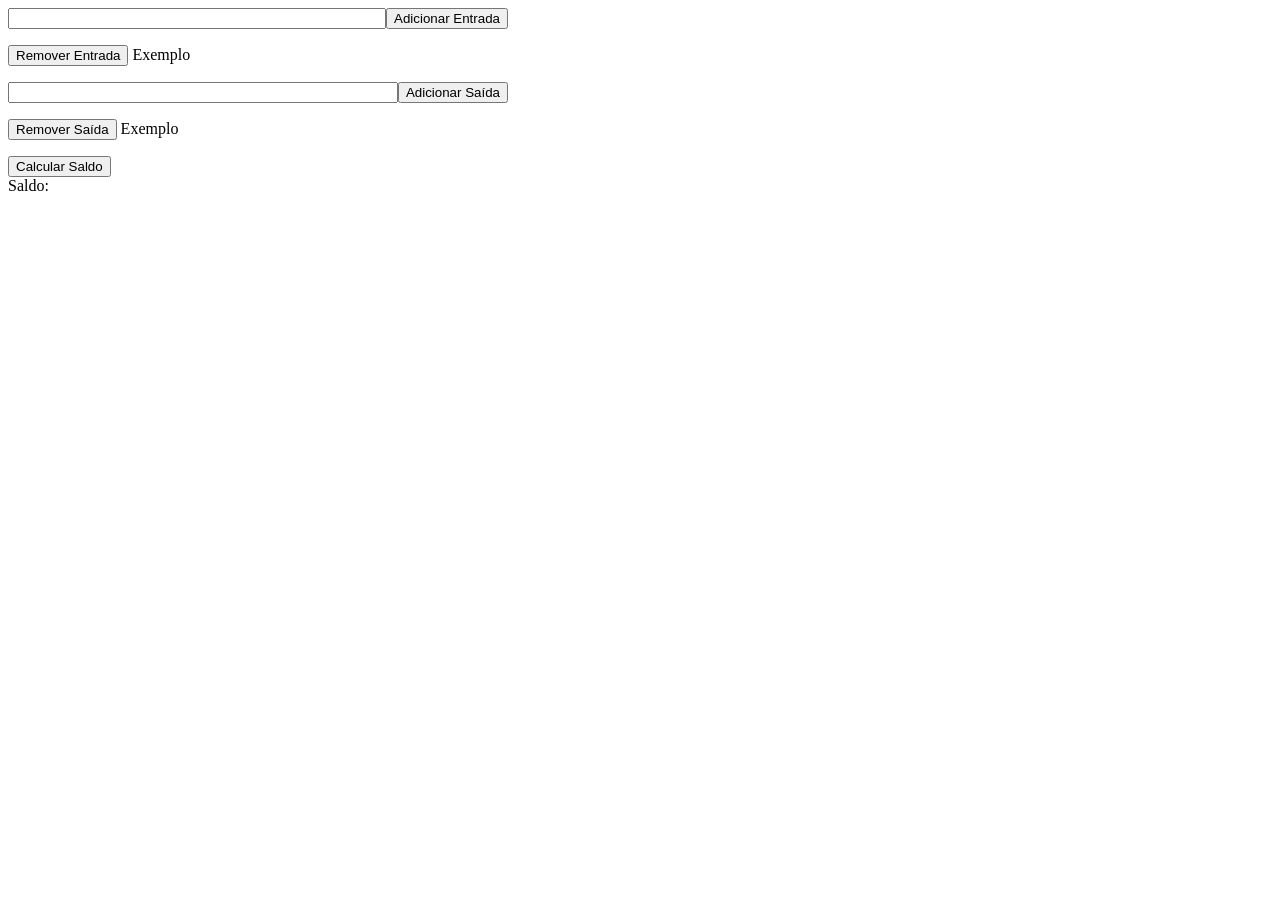
==== EntradaSaida/index.html @ 8a31db76 "...." ====
<!DOCTYPE html>
<html>
<head>
    <meta charset='utf-8'>
    <meta name='viewport' content='width=device-width, initial-scale=1'>
    <title>Entrada e Saída</title>
    <link rel='stylesheet' href='main.css'>
    <script defer src='main.js'></script>
</head>
<body>
    <form class="formentrada">
        <input type="text" class="inputentrada">
        <button>Adicionar Entrada</button>
    </form>
    <ul class="ulentrada">
        <li>
            <button>Remover Entrada</button>
            <span>Exemplo</span>
        </li>
    </ul>

    <form class="formsaida">
        <input type="text" class="inputsaida">
        <button>Adicionar Saída</button>
    </form>
    <ul class="ulsaida">
        <li>
            <button>Remover Saída</button>
            <span>Exemplo</span>
        </li>
    </ul>
    <button class="calc">Calcular Saldo</button>
    <div class="saldo">
        Saldo: 
    </div>

</body>
</html>
---- EntradaSaida/main.css ----
* {
    box-sizing: border-box;
}

form, ul {
    width: 500px;
}

form {
    margin-bottom: .5rem;
    display: flex;
}

input {
    flex-grow: 1;
}

ul {
    padding: 0;
}

ul li {
    margin: 0;
    padding: 0;
    list-style: none;
}
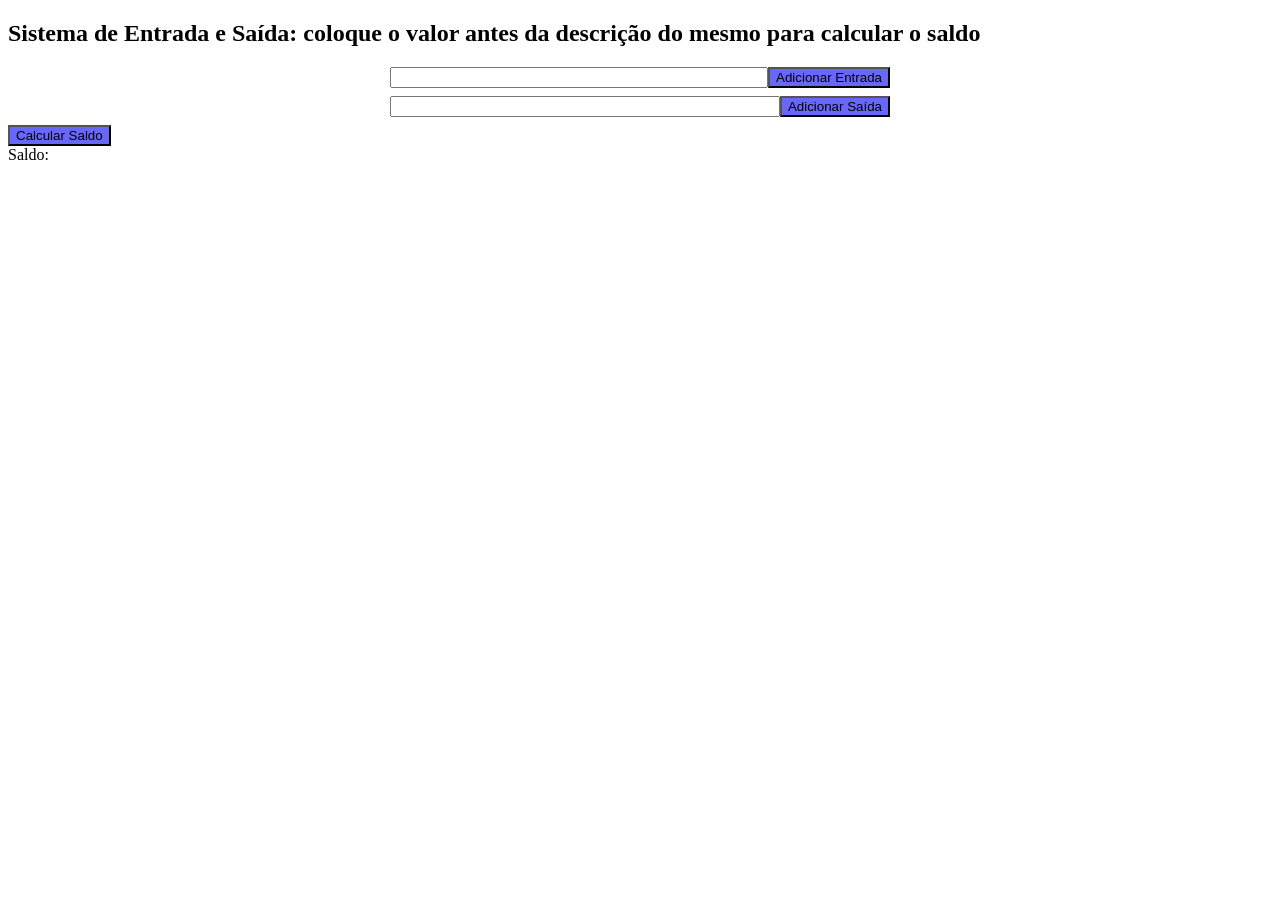
==== commit 3bb44e01: "entradasaida" ====
--- a/EntradaSaida/index.html
+++ b/EntradaSaida/index.html
@@ -8,14 +8,14 @@
     <script defer src='main.js'></script>
 </head>
 <body>
+    <h2>Sistema de Entrada e Saída: coloque o valor antes da descrição do mesmo para calcular o saldo</h2>
     <form class="formentrada">
         <input type="text" class="inputentrada">
         <button>Adicionar Entrada</button>
     </form>
     <ul class="ulentrada">
         <li>
-            <button>Remover Entrada</button>
-            <span>Exemplo</span>
+        
         </li>
     </ul>
 
@@ -25,8 +25,7 @@
     </form>
     <ul class="ulsaida">
         <li>
-            <button>Remover Saída</button>
-            <span>Exemplo</span>
+        
         </li>
     </ul>
     <button class="calc">Calcular Saldo</button>
--- a/EntradaSaida/main.css
+++ b/EntradaSaida/main.css
@@ -4,6 +4,7 @@
 
 form, ul {
     width: 500px;
+    margin: 0 auto;
 }
 
 form {
@@ -24,3 +25,6 @@
     padding: 0;
     list-style: none;
 }
+button {
+    background-color: rgb(103, 103, 249)
+}
